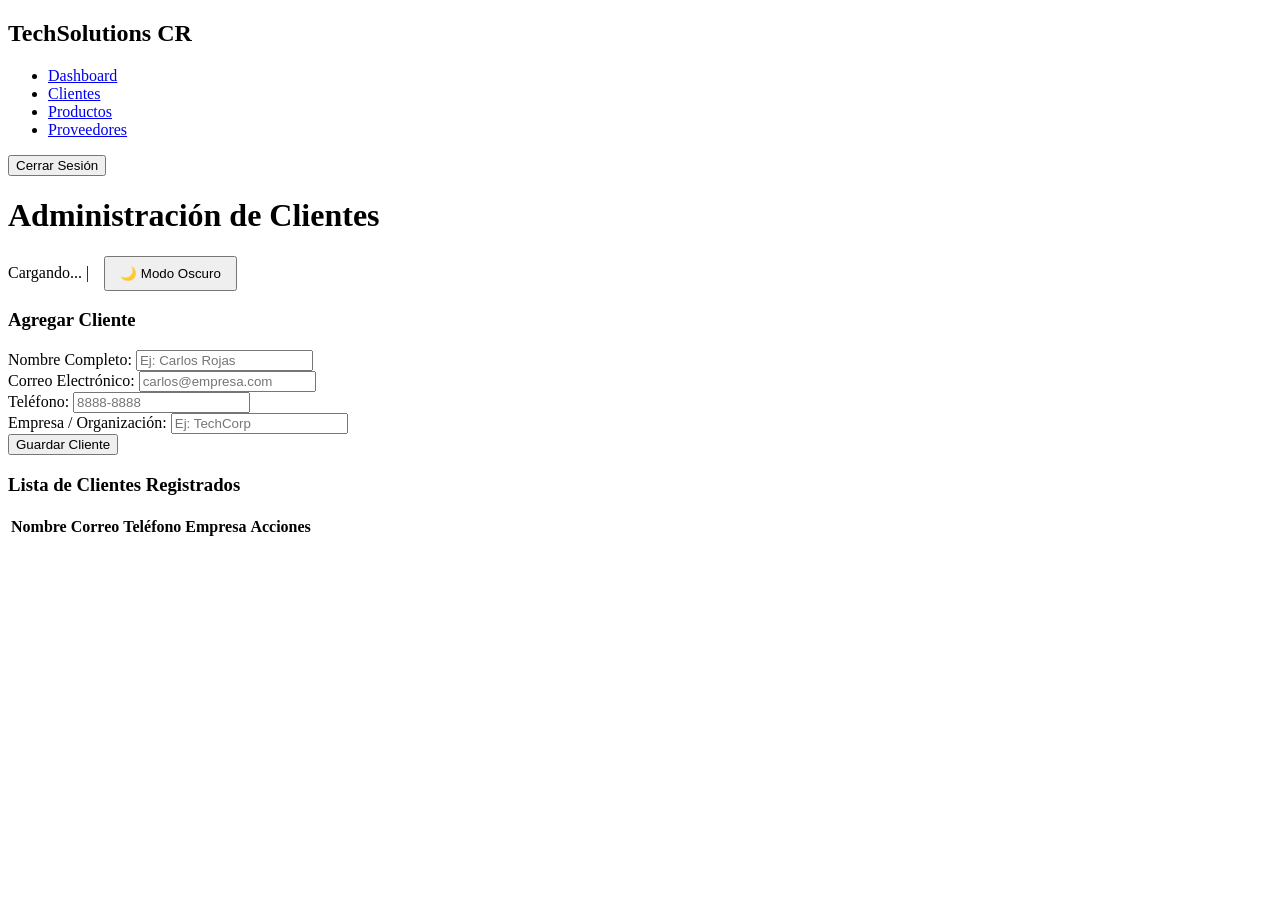
==== clientes.html @ d126094e "agregacion del cliente html" ====
<!DOCTYPE html>
<html lang="es">
<head>
    <meta charset="UTF-8">
    <meta name="viewport" content="width=device-width, initial-scale=1.0">
    <title>Clientes — TechSolutions CR</title>
    <link rel="stylesheet" href="style.css">
</head>
<body>
    <div class="app-container">
        <!-- Menú Lateral -->
        <aside class="sidebar">
            <h2>TechSolutions CR</h2>
            <nav>
                <ul>
                    <li><a href="dashboard.html">Dashboard</a></li>
                    <li><a href="clientes.html" class="active">Clientes</a></li>
                    <li><a href="productos.html">Productos</a></li>
                    <li><a href="proveedores.html">Proveedores</a></li>
                </ul>
            </nav>
            <button onclick="logout()" class="btn-logout">Cerrar Sesión</button>
        </aside>

        <!-- Área Principal -->
        <main class="main-content">
            <header class="header">
                <h1>Administración de Clientes</h1>
                <div style="display: flex; align-items: center; gap: 15px;">
                    <div class="user-info">
                        <span id="userName">Cargando...</span> | <span id="userRole"></span>
                    </div>
                    <button onclick="toggleTheme()" id="themeBtn" class="theme-switch-btn" style="margin: 0; padding: 8px 14px;">
                        🌙 Modo Oscuro
                    </button>
                </div>
            </header>

            <div class="crud-container">
                <!-- Formulario -->
                <div class="form-card">
                    <h3 id="formTitle">Agregar Cliente</h3>
                    <form id="clienteForm">
                        <input type="hidden" id="clienteId">
                        
                        <div class="form-group">
                            <label>Nombre Completo:</label>
                            <input type="text" id="nombreCliente" required placeholder="Ej: Carlos Rojas">
                        </div>
                        <div class="form-group">
                            <label>Correo Electrónico:</label>
                            <input type="email" id="correoCliente" required placeholder="carlos@empresa.com">
                        </div>
                        <div class="form-group">
                            <label>Teléfono:</label>
                            <input type="text" id="telefonoCliente" required placeholder="8888-8888">
                        </div>
                        <div class="form-group">
                            <label>Empresa / Organización:</label>
                            <input type="text" id="empresaCliente" required placeholder="Ej: TechCorp">
                        </div>

                        <button type="submit" class="btn-primary" id="btnGuardar">Guardar Cliente</button>
                        <button type="button" class="btn-logout" id="btnCancelar" style="display:none; margin-top:8px;" onclick="resetClienteForm()">Cancelar Edición</button>
                    </form>
                </div>

                <!-- Tabla de Datos -->
                <div class="table-card">
                    <h3>Lista de Clientes Registrados</h3>
                    <table>
                        <thead>
                            <tr>
                                <th>Nombre</th>
                                <th>Correo</th>
                                <th>Teléfono</th>
                                <th>Empresa</th>
                                <th>Acciones</th>
                            </tr>
                        </thead>
                        <tbody id="tablaClientes">
                            <!-- Se renderiza dinámicamente -->
                        </tbody>
                    </table>
                </div>
            </div>
        </main>
    </div>

    <script src="javascript.js"></script>
    <script>
        document.addEventListener('DOMContentLoaded', () => {
            const session = checkSession();
            if (session) {
                document.getElementById('userName').innerText = session.nombre;
                document.getElementById('userRole').innerText = session.role;
                renderClientes();
            }
        });
    </script>
</body>
</html>
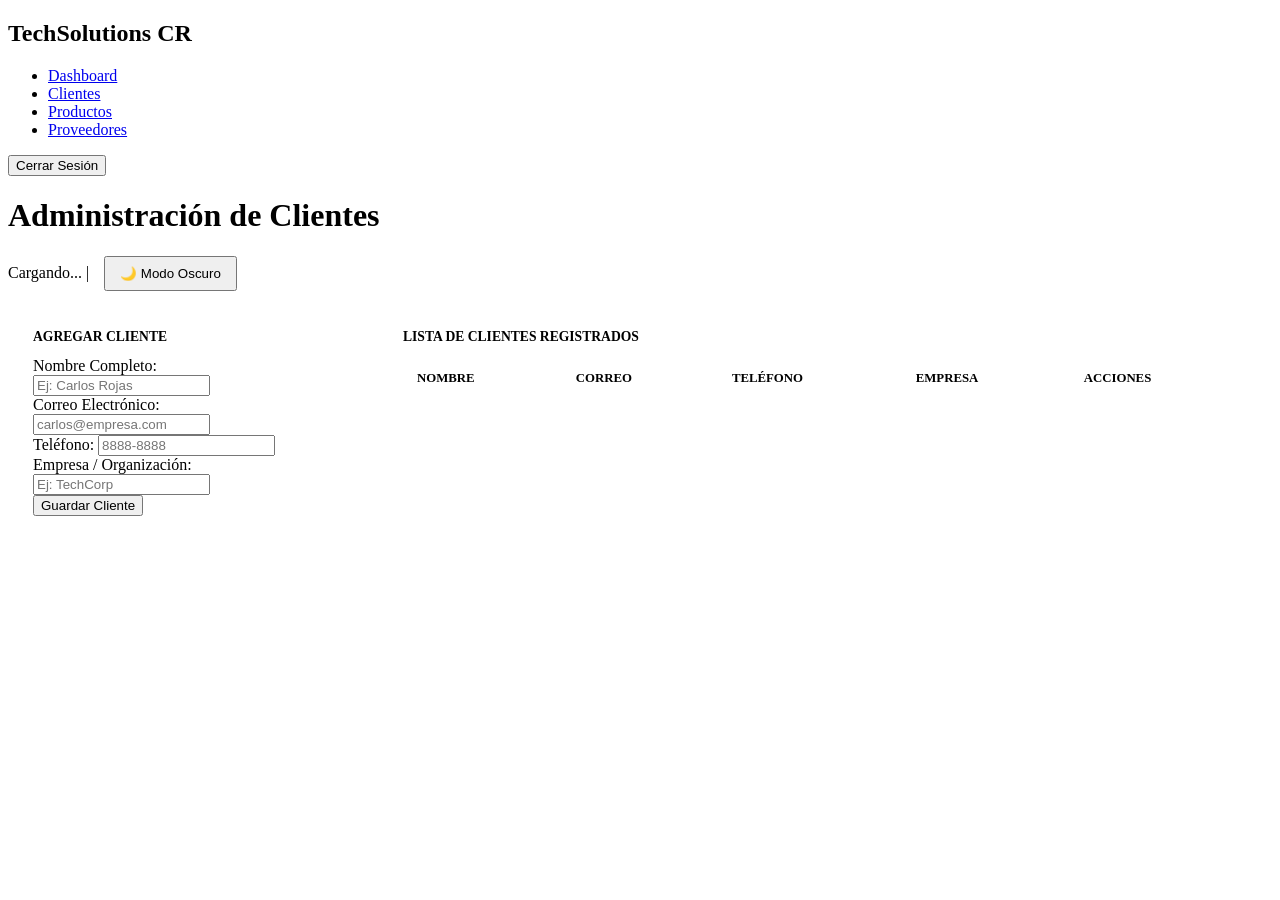
==== commit e6e93c26: "arreglo" ====
--- a/clientes.html
+++ b/clientes.html
@@ -4,7 +4,7 @@
     <meta charset="UTF-8">
     <meta name="viewport" content="width=device-width, initial-scale=1.0">
     <title>Clientes — TechSolutions CR</title>
-    <link rel="stylesheet" href="style.css">
+    <link rel="stylesheet" href="clientes.css">
 </head>
 <body>
     <div class="app-container">
@@ -87,7 +87,7 @@
         </main>
     </div>
 
-    <script src="javascript.js"></script>
+    <script src="clientes.js"></script>
     <script>
         document.addEventListener('DOMContentLoaded', () => {
             const session = checkSession();
--- a/clientes.css
+++ b/clientes.css
@@ -0,0 +1,50 @@
+/* ESTILOS PARA FORMULARIOS Y TABLAS CRUD */
+.crud-container {
+    display: grid;
+    grid-template-columns: 340px 1fr;
+    gap: 30px;
+}
+
+.form-card, .table-card {
+    background: var(--bg-card);
+    padding: 25px;
+    border-radius: 14px;
+    border: 1px solid var(--border);
+    box-shadow: var(--shadow-card);
+}
+
+.form-card h3, .table-card h3 {
+    font-size: 0.85rem;
+    color: var(--text-muted);
+    text-transform: uppercase;
+    margin-bottom: 12px;
+}
+
+table {
+    width: 100%;
+    border-collapse: collapse;
+}
+
+th, td {
+    padding: 14px;
+    text-align: left;
+    border-bottom: 1px solid var(--border);
+}
+
+th {
+    color: var(--text-muted);
+    font-size: 0.8rem;
+    text-transform: uppercase;
+}
+
+.btn-action {
+    padding: 7px 12px;
+    border: none;
+    border-radius: 6px;
+    cursor: pointer;
+    font-weight: 700;
+    margin-right: 6px;
+}
+
+.btn-edit { background: rgba(255, 165, 2, 0.2); color: var(--warning); }
+.btn-delete { background: rgba(255, 71, 87, 0.2); color: var(--danger); }
